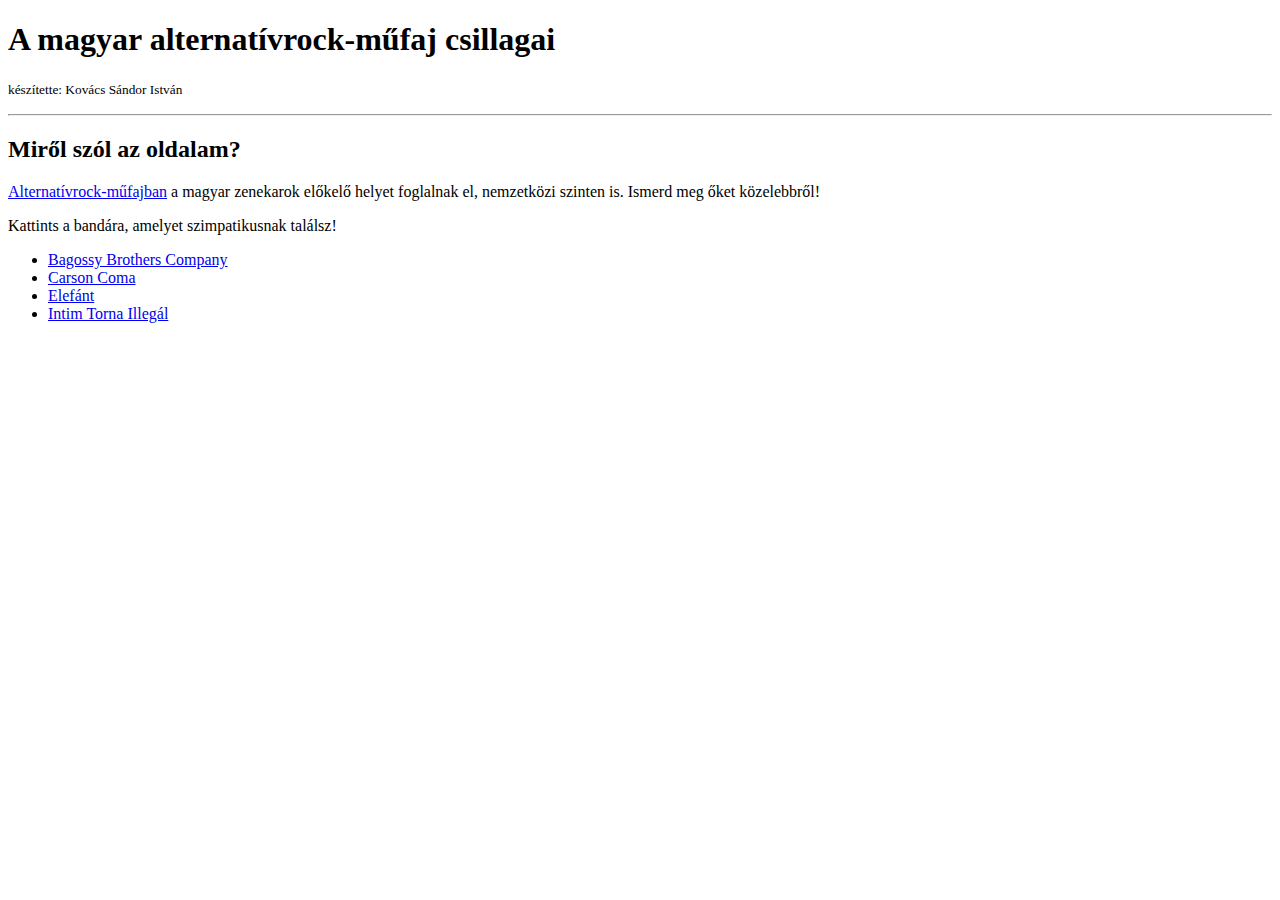
==== index.html @ dbfd4761 "főoldal váza és új oldalak létrehozva" ====
<!DOCTYPE html>
<html lang="hu">
<head>
    <meta charset="UTF-8">
    <meta name="viewport" content="width=device-width, initial-scale=1.0">
    <title>Magyar alter zenekarok</title>
</head>
<body>
    <h1>A magyar alternatívrock-műfaj csillagai</h1>
    <p><small>készítette: Kovács Sándor István</small></p>
    <hr>
    <h2>Miről szól az oldalam?</h2>
    <p><a href="https://hu.wikipedia.org/wiki/Alternat%C3%ADv_rock">Alternatívrock-műfajban</a> a magyar zenekarok előkelő helyet foglalnak el, nemzetközi szinten is. Ismerd meg őket közelebbről!</p>
    <p>Kattints a bandára, amelyet szimpatikusnak találsz!</p>
<ul>
    <li><a href="bagossy_fan-weboldal.html">Bagossy Brothers Company</a></li>
    <li><a href="carsoncoma_fan-weboldal.html">Carson Coma</a></li>
    <li><a href="elefant_fan-weboldal.html">Elefánt</a></li>
    <li><a href="intimtornaillegal_fan-weboldal.html">Intim Torna Illegál</a></li>
</ul>
</body>
</html>
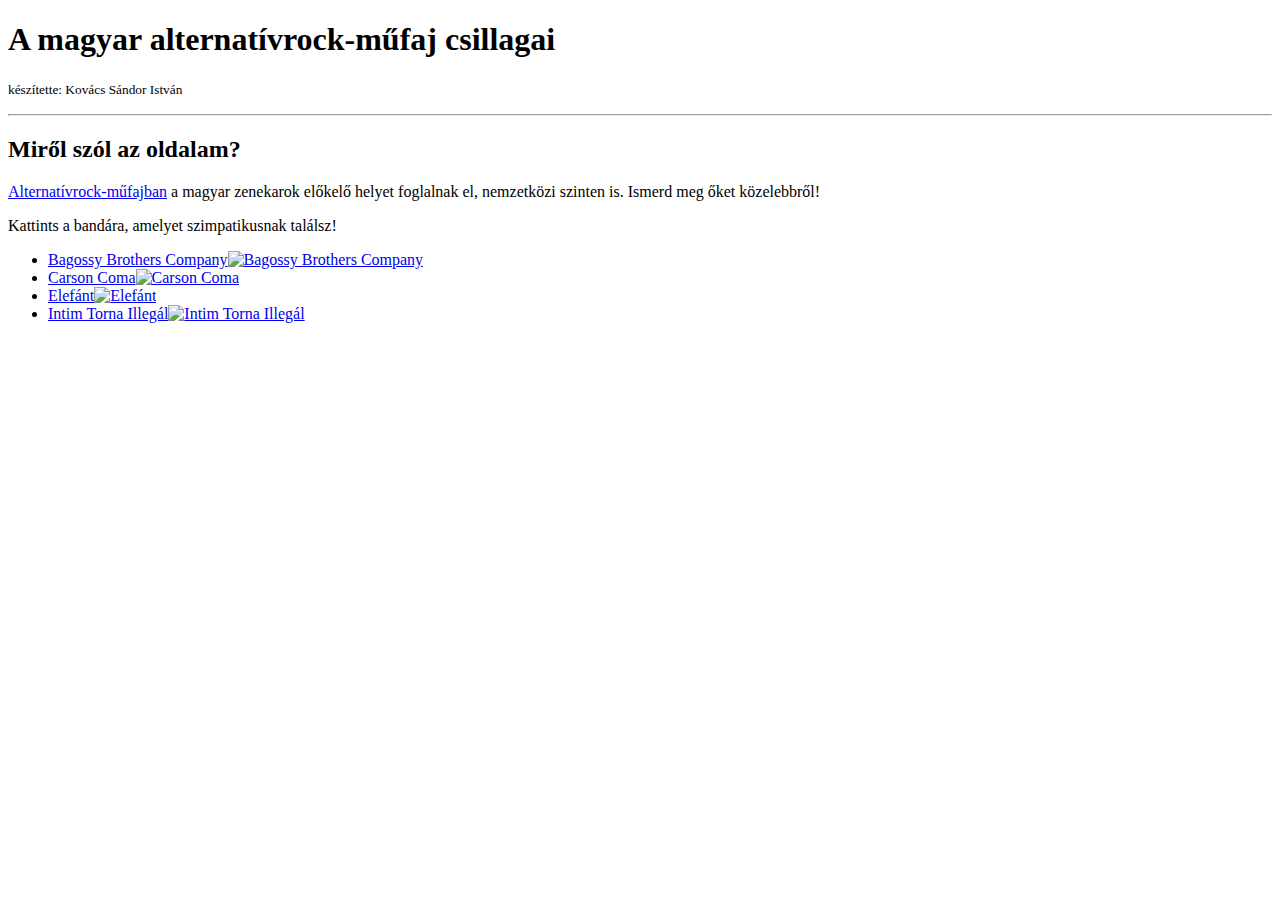
==== commit f896d227: "képek hozzáadva" ====
--- a/index.html
+++ b/index.html
@@ -13,10 +13,10 @@
     <p><a href="https://hu.wikipedia.org/wiki/Alternat%C3%ADv_rock">Alternatívrock-műfajban</a> a magyar zenekarok előkelő helyet foglalnak el, nemzetközi szinten is. Ismerd meg őket közelebbről!</p>
     <p>Kattints a bandára, amelyet szimpatikusnak találsz!</p>
 <ul>
-    <li><a href="bagossy_fan-weboldal.html">Bagossy Brothers Company</a></li>
-    <li><a href="carsoncoma_fan-weboldal.html">Carson Coma</a></li>
-    <li><a href="elefant_fan-weboldal.html">Elefánt</a></li>
-    <li><a href="intimtornaillegal_fan-weboldal.html">Intim Torna Illegál</a></li>
+    <li><a href="bagossy_fan-weboldal.html">Bagossy Brothers Company<img src="Képek/Bagossy_logo.jpg" alt="Bagossy Brothers Company" title="Bagossy Brothers Company bemutatóoldala"></a></li>
+    <li><a href="carsoncoma_fan-weboldal.html">Carson Coma<img src="Képek/carsonsoma_csoportkép-logo.jpg" alt="Carson Coma" title="Carson Coma bemutatóoldala"></a></li>
+    <li><a href="elefant_fan-weboldal.html">Elefánt<img src="Képek/elefant_logo.jpg" alt="Elefánt" title="Elefánt bemutatóoldala"></a></li>
+    <li><a href="intimtornaillegal_fan-weboldal.html">Intim Torna Illegál<img src="Képek/intimtornaillegal_logo.jpg" alt="Intim Torna Illegál" title="Intim Torna Illegál bemutatóoldala"></a></li>
 </ul>
 </body>
 </html>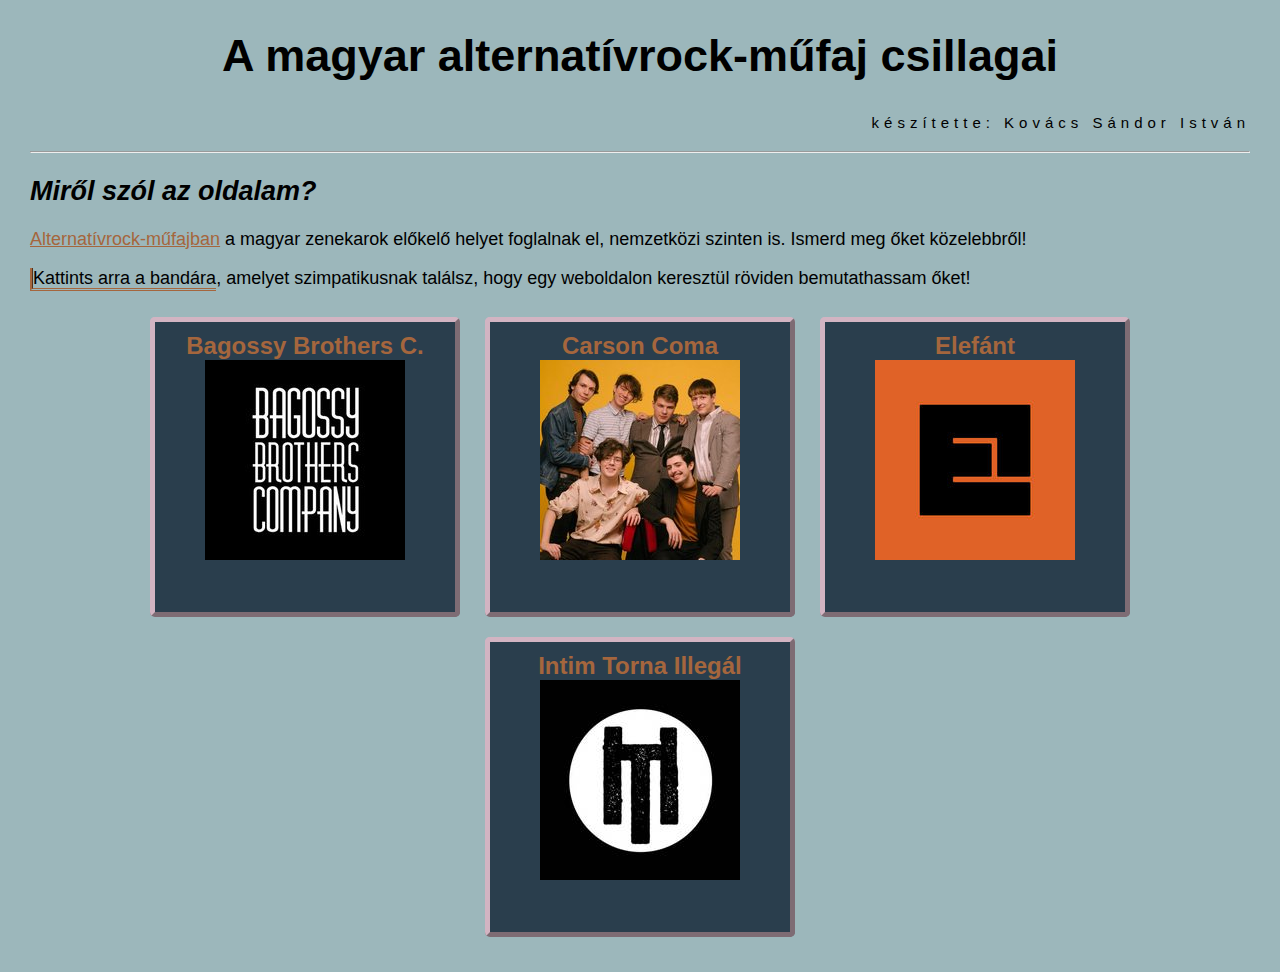
==== commit b4fe422a: "főoldal elkészítve, megformázva" ====
--- a/index.html
+++ b/index.html
@@ -4,19 +4,20 @@
     <meta charset="UTF-8">
     <meta name="viewport" content="width=device-width, initial-scale=1.0">
     <title>Magyar alter zenekarok</title>
+    <link rel="stylesheet" href="index.css">
 </head>
 <body>
     <h1>A magyar alternatívrock-műfaj csillagai</h1>
-    <p><small>készítette: Kovács Sándor István</small></p>
+    <p id="keszito"><small>készítette: Kovács Sándor István</small></p>
     <hr>
     <h2>Miről szól az oldalam?</h2>
-    <p><a href="https://hu.wikipedia.org/wiki/Alternat%C3%ADv_rock">Alternatívrock-műfajban</a> a magyar zenekarok előkelő helyet foglalnak el, nemzetközi szinten is. Ismerd meg őket közelebbről!</p>
-    <p>Kattints a bandára, amelyet szimpatikusnak találsz!</p>
+    <p><a href="https://hu.wikipedia.org/wiki/Alternat%C3%ADv_rock" title="Alternatív rock - Wikipedia">Alternatívrock-műfajban</a> a magyar zenekarok előkelő helyet foglalnak el, nemzetközi szinten is. Ismerd meg őket közelebbről!</p>
+    <p><span id="felhivas">Kattints arra a bandára</span>, amelyet szimpatikusnak találsz, hogy egy weboldalon keresztül röviden bemutathassam őket!</p>
 <ul>
-    <li><a href="bagossy_fan-weboldal.html">Bagossy Brothers Company<img src="Képek/Bagossy_logo.jpg" alt="Bagossy Brothers Company" title="Bagossy Brothers Company bemutatóoldala"></a></li>
-    <li><a href="carsoncoma_fan-weboldal.html">Carson Coma<img src="Képek/carsonsoma_csoportkép-logo.jpg" alt="Carson Coma" title="Carson Coma bemutatóoldala"></a></li>
-    <li><a href="elefant_fan-weboldal.html">Elefánt<img src="Képek/elefant_logo.jpg" alt="Elefánt" title="Elefánt bemutatóoldala"></a></li>
-    <li><a href="intimtornaillegal_fan-weboldal.html">Intim Torna Illegál<img src="Képek/intimtornaillegal_logo.jpg" alt="Intim Torna Illegál" title="Intim Torna Illegál bemutatóoldala"></a></li>
+    <div class="card"><li><a href="bagossy_fan-weboldal.html">Bagossy Brothers C.<br><img src="Képek/Bagossy_logo.jpg" alt="Bagossy Brothers Company" title="Bagossy Brothers Company bemutatóoldala"></a></li></div>
+    <div class="card"><li><a href="carsoncoma_fan-weboldal.html">Carson Coma<br><img src="Képek/carsonsoma_csoportkép-logo.jpg" alt="Carson Coma" title="Carson Coma bemutatóoldala"></a></li></div> 
+    <div class="card"><li><a href="elefant_fan-weboldal.html">Elefánt<br><img src="Képek/elefant_logo.jpg" alt="Elefánt" title="Elefánt bemutatóoldala"></a></li></div> 
+    <div class="card"><li><a href="intimtornaillegal_fan-weboldal.html">Intim Torna Illegál<br><img src="Képek/intimtornaillegal_logo.jpg" alt="Intim Torna Illegál" title="Intim Torna Illegál bemutatóoldala"></a></li></div> 
 </ul>
 </body>
 </html>--- a/index.css
+++ b/index.css
@@ -0,0 +1,75 @@
+body {
+    background-color: #9cb7bb;
+    margin: 25px 30px;
+    font-family:'Segoe UI', Tahoma, Geneva, Verdana, sans-serif;
+    font-size: 18px;
+    }
+
+h1 {
+    text-align: center;
+    font-size: 250%;
+}
+
+#keszito {
+    text-align: right;
+    font-stretch:extra-expanded;
+    letter-spacing: 5px;
+}
+
+h2 {
+    font-style: italic;
+}
+#felhivas {
+    border-left-style: ridge;
+    border-bottom-style: double;
+    border-color:#a5663d;
+}
+
+a {
+    color:#a5663d;
+}
+
+ul {
+    text-align: center;
+    padding: 0;
+}
+ul li {
+    list-style-type: none;
+}
+
+.card {
+    display: inline-block;
+    width: 280px;
+    height: 270px;
+    padding: 10px;
+    font-size: 24px;
+    font-weight: bold;
+    margin: 10px;
+    background-color: #2A3E4D;
+    color: #a5663d;
+    border: 5px outset #D2B4C2;
+    border-radius: 5px;
+}
+.card a {
+    text-decoration: none;
+    color: #a5663d;
+}
+
+.card a:visited {
+    color: #9cb7bb;
+}
+
+.card:hover{
+    color: #2A3E4D;
+    background-color: #D2B4C2;
+}
+
+.card:active {
+    border-style: inset;
+    color: #2A3E4D;
+} 
+
+.card a:hover, .card a:active {
+    color: #2A3E4D;
+}
+
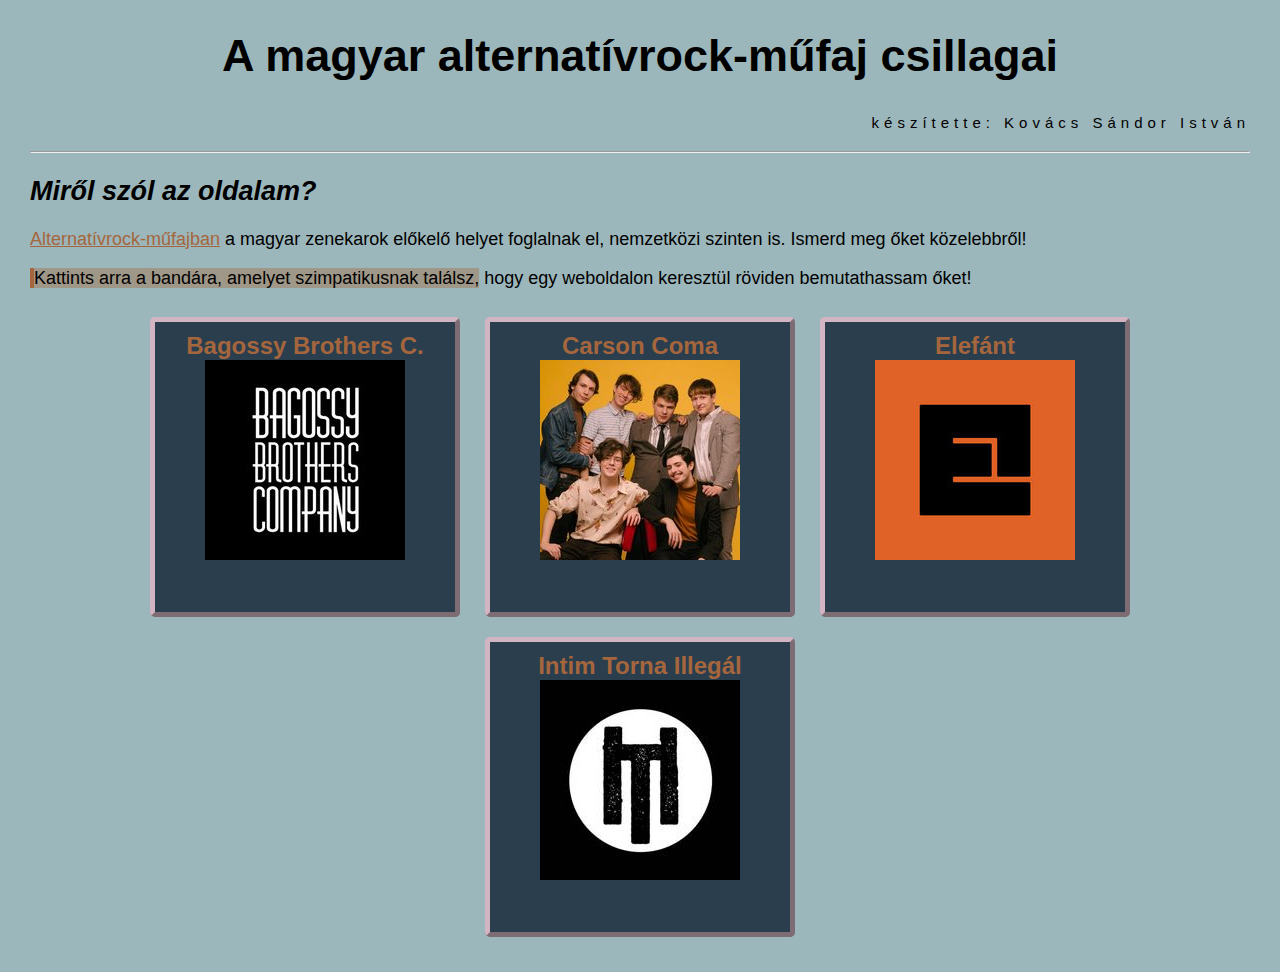
==== commit a3de9e0f: "formázás módosítva" ====
--- a/index.html
+++ b/index.html
@@ -12,7 +12,7 @@
     <hr>
     <h2>Miről szól az oldalam?</h2>
     <p><a href="https://hu.wikipedia.org/wiki/Alternat%C3%ADv_rock" title="Alternatív rock - Wikipedia">Alternatívrock-műfajban</a> a magyar zenekarok előkelő helyet foglalnak el, nemzetközi szinten is. Ismerd meg őket közelebbről!</p>
-    <p><span id="felhivas">Kattints arra a bandára</span>, amelyet szimpatikusnak találsz, hogy egy weboldalon keresztül röviden bemutathassam őket!</p>
+    <p><span id="felhivas">Kattints arra a bandára, amelyet szimpatikusnak találsz,</span> hogy egy weboldalon keresztül röviden bemutathassam őket!</p>
 <ul>
     <div class="card"><li><a href="bagossy_fan-weboldal.html">Bagossy Brothers C.<br><img src="Képek/Bagossy_logo.jpg" alt="Bagossy Brothers Company" title="Bagossy Brothers Company bemutatóoldala"></a></li></div>
     <div class="card"><li><a href="carsoncoma_fan-weboldal.html">Carson Coma<br><img src="Képek/carsonsoma_csoportkép-logo.jpg" alt="Carson Coma" title="Carson Coma bemutatóoldala"></a></li></div> 
--- a/index.css
+++ b/index.css
@@ -20,9 +20,8 @@
     font-style: italic;
 }
 #felhivas {
-    border-left-style: ridge;
-    border-bottom-style: double;
-    border-color:#a5663d;
+    background-color: rgb(165, 102, 61, 0.4);
+    border-left: 4px solid rgb(165, 102, 61);
 }
 
 a {
